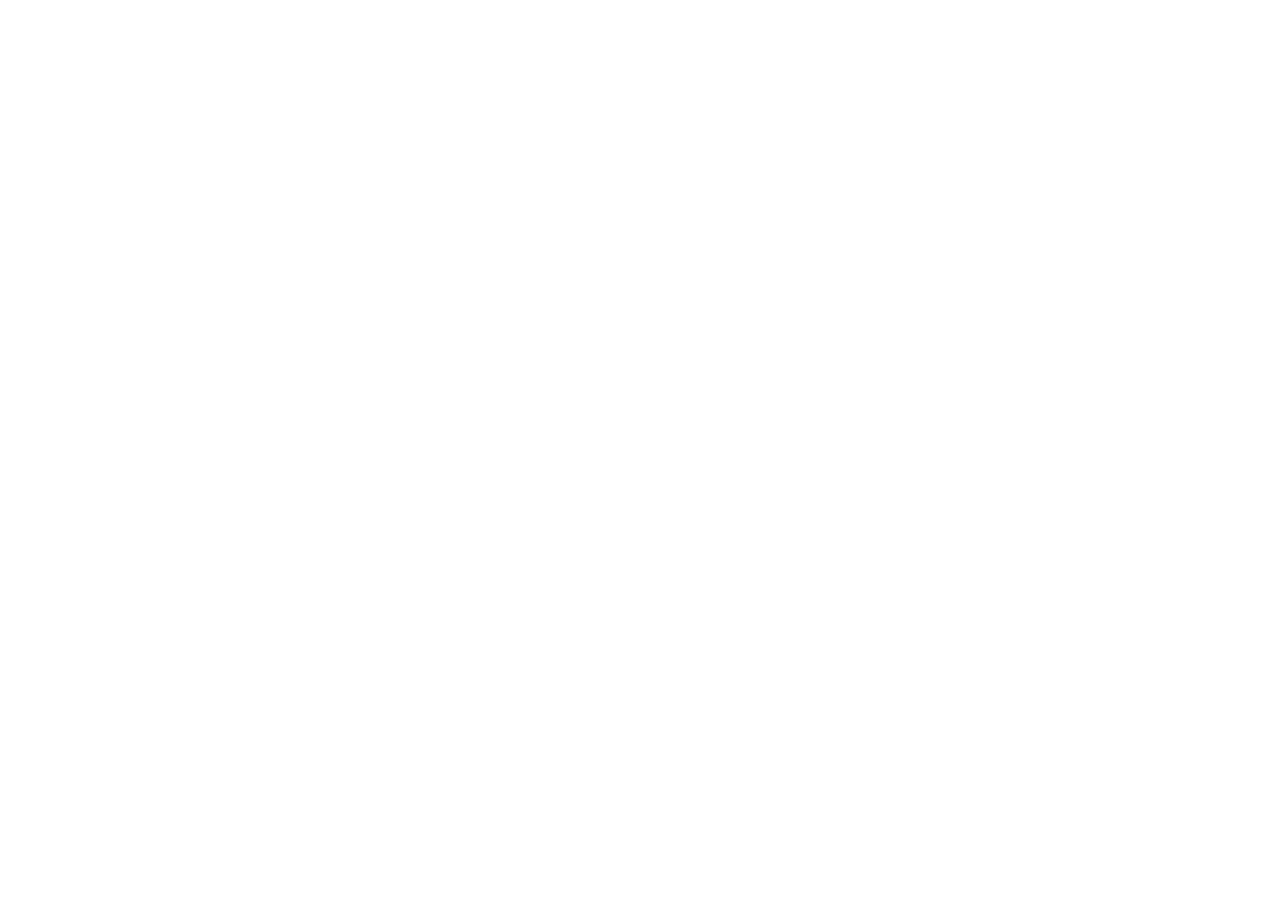
==== index.html @ 48f57908 "first push" ====
<!DOCTYPE html>
<html lang="en">
<head>
    <meta charset="UTF-8">
    <meta name="viewport" content="width=device-width, initial-scale=1.0">
    <title>Document</title>
</head>
<body>
    
</body>
</html>
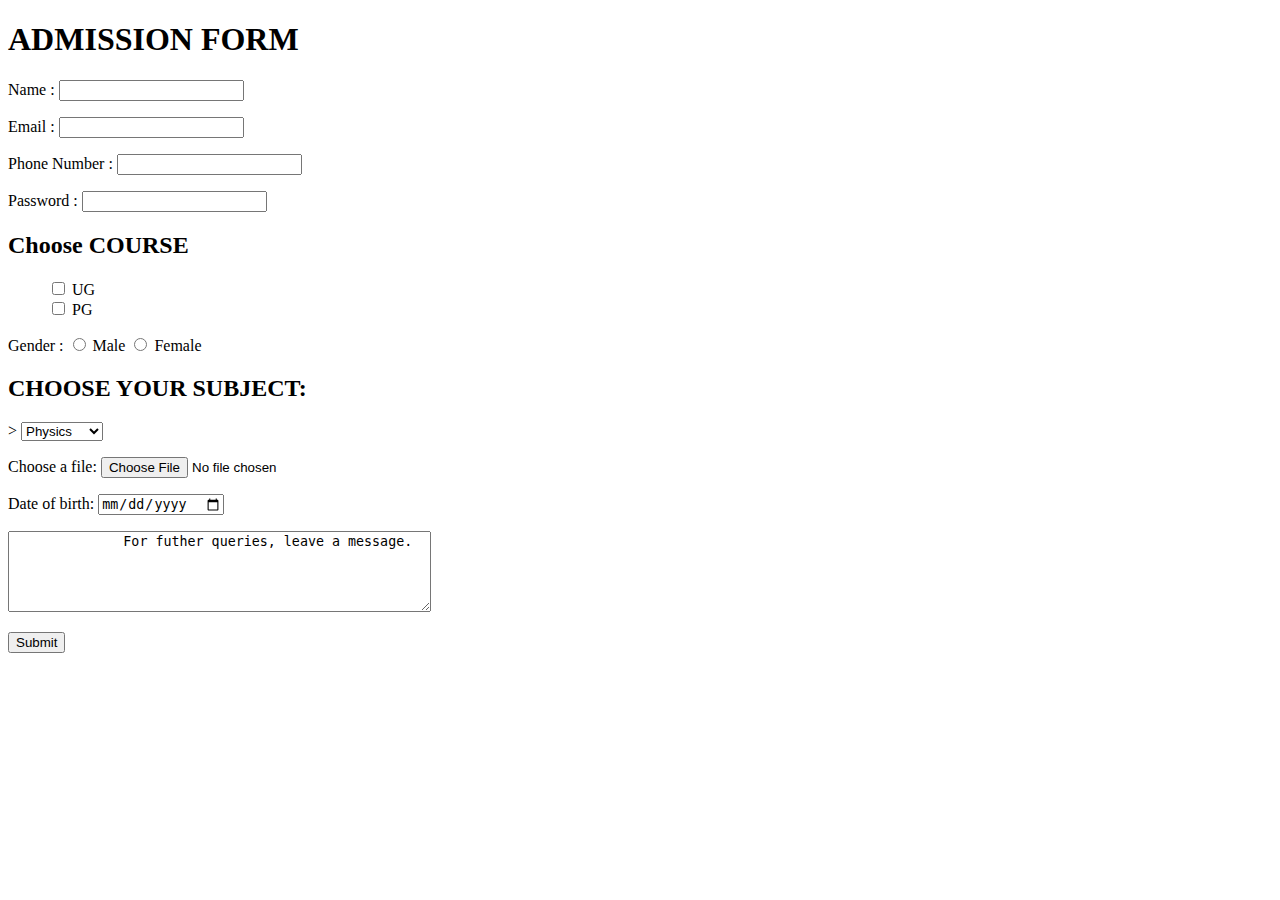
==== commit 9ed5f3f8: "form" ====
--- a/index.html
+++ b/index.html
@@ -3,9 +3,74 @@
 <head>
     <meta charset="UTF-8">
     <meta name="viewport" content="width=device-width, initial-scale=1.0">
-    <title>Document</title>
+    <title>ADMISSION FORM</title>
 </head>
 <body>
+    <h1>ADMISSION FORM</h1>
+    <form>
+        <p>
+            <label>Name : <input type="text" /></label>
+        </p>
+ 
+        <p>
+            <label>Email : <input type="email" /></label>
+        </p>
+        <p>
+            <label>Phone Number : <input type="number" id="quantity" name="quantity" max="10">
+        </p>
+        <p>
+            <label>Password : <input type="password" /></label>
+        </p>
+        <h2>Choose COURSE</h2>
+        <ul style="list-style-type:none;">
+            <li><input type="checkbox"
+                       name="undergraduate"
+                       value="UG" />
+                  UG
+              </li>
+            <li><input type="checkbox"
+                       name="postgraduate"
+                       value="PG" />
+                  PG
+              </li>
+        </ul>
+         <p>
+                Gender :
+                <label><input type="radio" name="gender"
+                              value="male" />
+                      Male   
+                  </label>
+                <label><input type="radio" name="gender"
+                              value="female" />
+                      Female   
+                  </label>
+            </p>
+  <p>
+    <h2>CHOOSE YOUR SUBJECT:</h2>>
+    <select name="subject">
+            <option value="physics">Physics</option>
+            <option value="math">Math</option>
+            <option value="chemistry">Chemistry</option>
+            <option value="biology">Biology</option>
+        </select>
+ <p>
+    <label for="myfile">Choose a file:</label>
+    <input type="file" id="myfile" name="myfile">
+ </p>
+ <p>
+    <label for="date of birth">Date of birth:</label>
+<input type="date" id="date of birth" name="date of birth">
+ </p>
+ <p>
+    <textarea name="message" rows="5"
+                  cols="50">
+              For futher queries, leave a message.
+          </textarea>
+ </p>
+  <p>
+                <button type="submit">Submit</button>
+            </p>
+    </form>
     
 </body>
 </html>